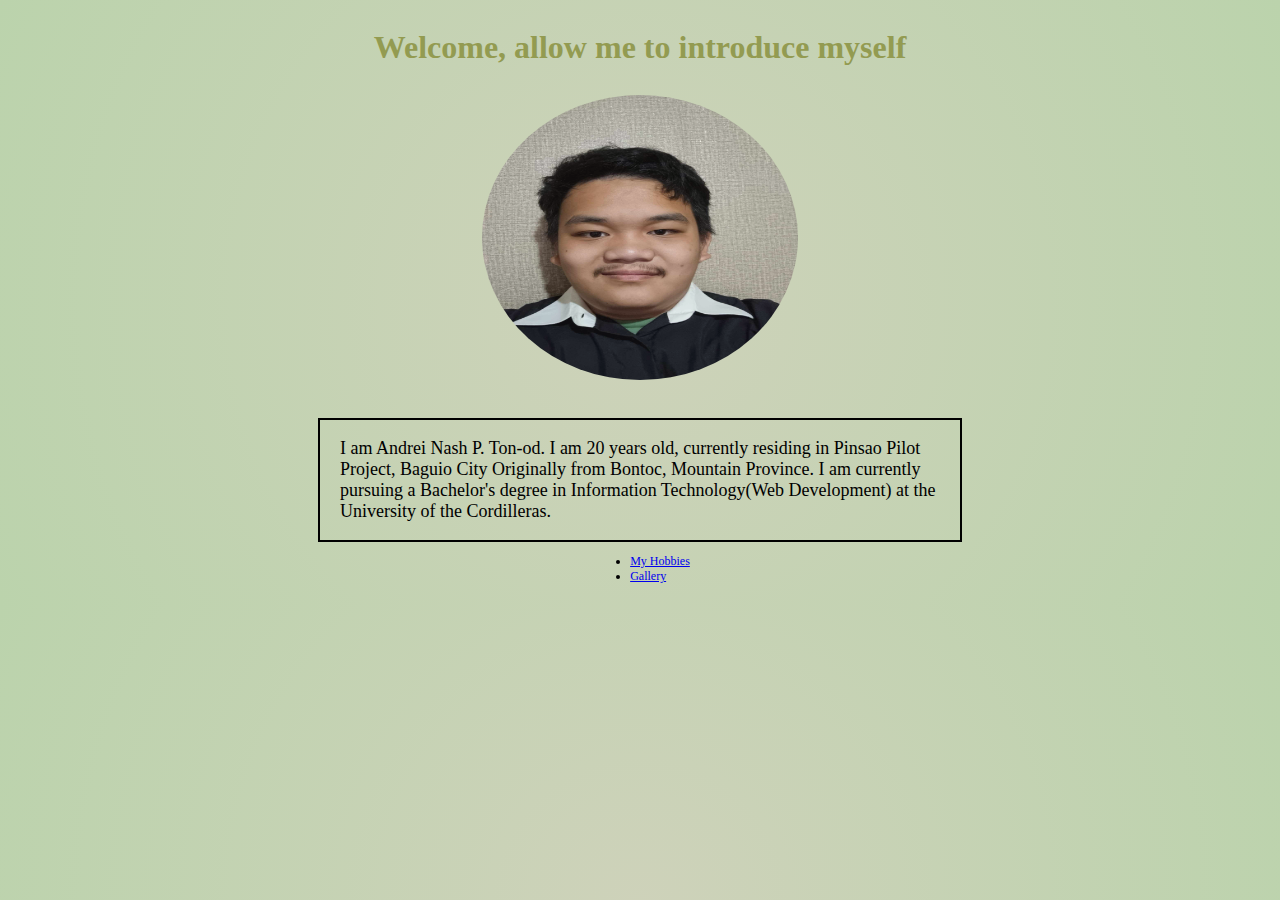
==== index.html @ 682b0d3e "First Commit" ====
<!DOCTYPE html>
<html>
<head>
	<title>Index</title>
	<link rel="stylesheet" href="styles.css">
</head>
<body>
	<header id="inhead"><h1>Welcome, allow me to introduce myself</h1></header>
	<section id="selfimg">
		<img id="siFILE" src="Pic.jpg" alt="Insert PerImg Later">
	</section>
	<section id="info">
		<p>I am Andrei Nash P. Ton-od. I am 20 years old, currently residing in Pinsao Pilot Project, Baguio City
		Originally from Bontoc, Mountain Province. I am currently pursuing a Bachelor's degree in Information Technology(Web Development)
		at the University of the Cordilleras.</p>
	</section>
	<footer>
		<ul>
			<li><a href="hobbies.html" target="_blank">My Hobbies</a></li>
			<li><a href="gallery.html" target="_blank">Gallery</a></li>
		</ul>
	</footer>
	<script src="script.js"></script>
</body>
</html>
---- styles.css ----
#info{
	margin-top: 30px;
	margin-left:auto;
	margin-right:auto;
	max-width: 600px;
	width: auto;
	background-color: rgba(255, 255, 255, 0);
	font-family: verdana;
	border: 2px solid black;
	padding-left:20px;
	padding-right:20px;
	font-size:18px;
}
#infopara{
	display: flex;
	align-items: center;
	justify-content: center;

}
#selfimg{
	display: flex;
	align-items: center;
	justify-content: center;
	height: 300px;
}
#siFILE{
	border-radius: 50%;
	height: 95%;
	width:25%;
	opacity: 95%;
}
#inhead{
	display: flex;
	align-items: center;
	justify-content: center;
	color: #939B51;


}
footer{

	display: flex;
	align-items: center;
	justify-content: center;
	font-size: 12px;
	box-sizing: border-box;
	margin-top:auto;
}
body{
	background: radial-gradient(circle, #CED2BA, #BBD3AC);
}
#hobhead{
	text-align:center;
}
.list {
	flex: 1;
	max-width: 200px;
	list-style-type: none;
	border-radius: 20%;
	border-style: dotted;
	border-width: 2px;
	font-size: 18px;
	padding: 10px;
}
.list h1 {
	text-align: center;
	font-size: 28px;
}
.list#hoblist{
	background-color: #CED2BA;
}
.list#intlist{
	background-color: #BBD3AC;
}

#columns{
    display: flex;
    justify-content: center;
	gap: 150px;
}
#gallCol{
    display: flex;
    justify-content: center;
	gap: 10px;
}
.gallrow {
	flex: 1;
	max-width: 200px;
	border-radius: 20%;
	border-style: dotted;
	border-width: 2px;
	font-size: 18px;
	padding: 10px;
	justify-content:center;
	align-items:center;
}
.gallrow img {
	max-width: 50%;
}
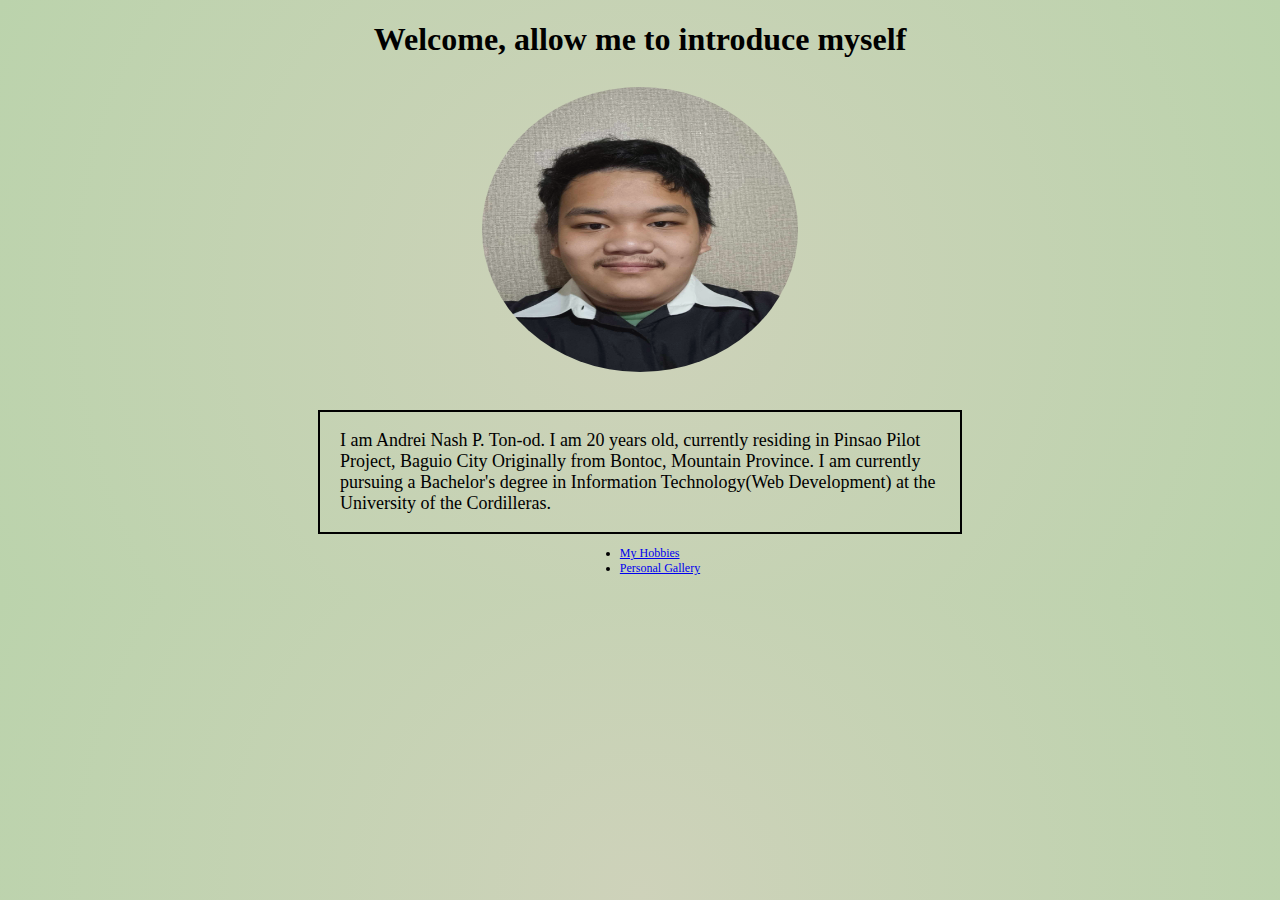
==== commit 1cc0e087: "Gallery&Script update" ====
--- a/index.html
+++ b/index.html
@@ -17,7 +17,7 @@
 	<footer>
 		<ul>
 			<li><a href="hobbies.html" target="_blank">My Hobbies</a></li>
-			<li><a href="gallery.html" target="_blank">Gallery</a></li>
+			<li><a href="gallery.html" target="_blank">Personal Gallery</a></li>
 		</ul>
 	</footer>
 	<script src="script.js"></script>
--- a/styles.css
+++ b/styles.css
@@ -29,13 +29,8 @@
 	width:25%;
 	opacity: 95%;
 }
-#inhead{
-	display: flex;
-	align-items: center;
-	justify-content: center;
-	color: #939B51;
-
-
+header{
+	text-align:center;
 }
 footer{
 
@@ -49,12 +44,9 @@
 body{
 	background: radial-gradient(circle, #CED2BA, #BBD3AC);
 }
-#hobhead{
-	text-align:center;
-}
 .list {
 	flex: 1;
-	max-width: 200px;
+	max-width: 300px;
 	list-style-type: none;
 	border-radius: 20%;
 	border-style: dotted;
@@ -81,11 +73,12 @@
 #gallCol{
     display: flex;
     justify-content: center;
-	gap: 10px;
+	gap: 50px;
 }
 .gallrow {
+	display:flex;
 	flex: 1;
-	max-width: 200px;
+	max-width: 300px;
 	border-radius: 20%;
 	border-style: dotted;
 	border-width: 2px;
@@ -93,7 +86,20 @@
 	padding: 10px;
 	justify-content:center;
 	align-items:center;
+	flex-direction: column;
 }
-.gallrow img {
-	max-width: 50%;
+.images {
+    display: none; 
+    flex-direction: column; 
+    align-items: center; 
+}
+
+.images img {
+    width: 75%; 
+    height: auto; 
+    margin-bottom: 5px; 
+}
+.gallbut {
+	font-size: 18px;
+	margin-bottom: 10px;
 }